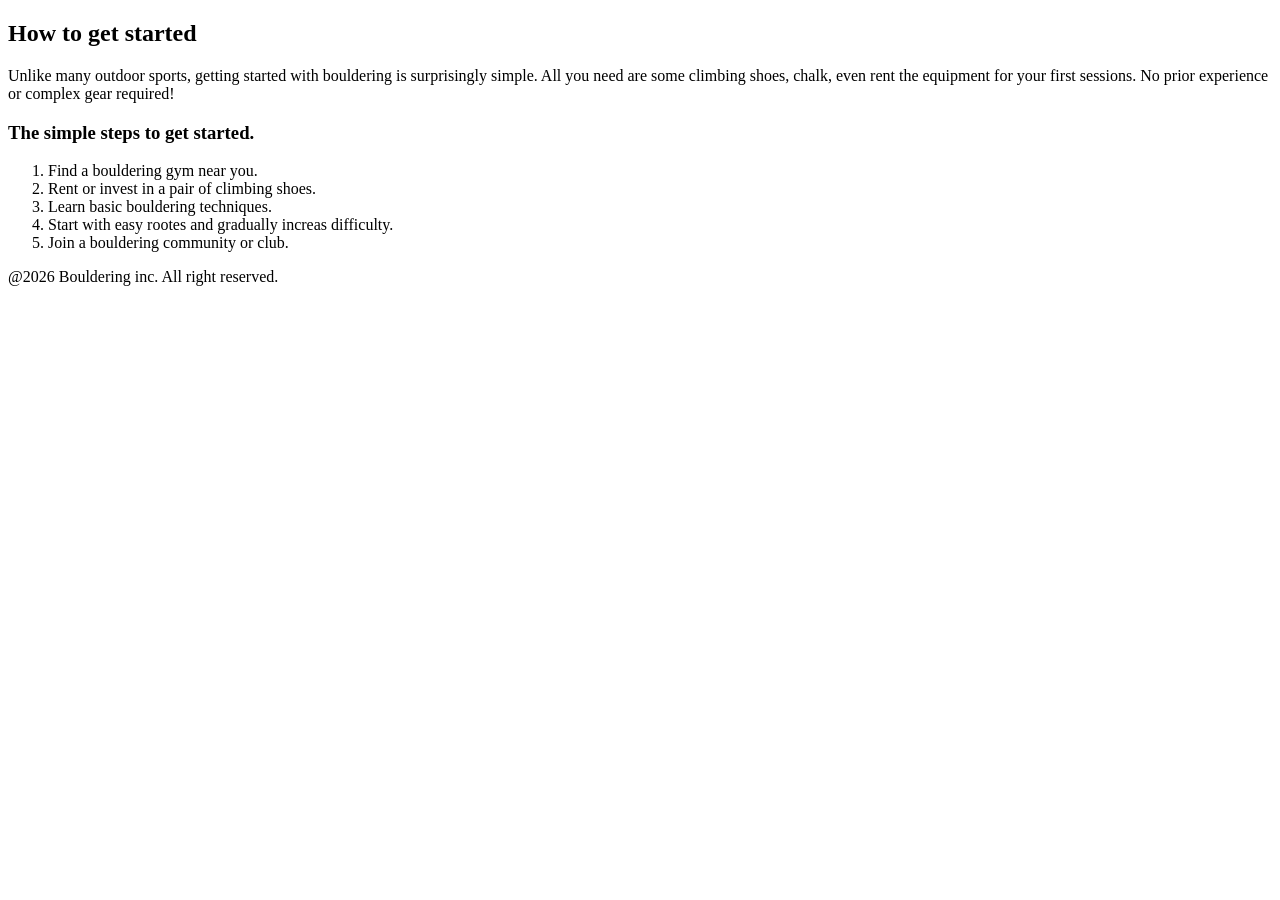
==== getstarted.html @ 0a2ca89d "first commit" ====
<!DOCTYPE html>
<html>
    <head>
        <title>Bouldering!</title>
    </head>

    <body>
       <header>
       </header> 
       <main>
        <section>
         <h2>How to get started</h2>
         <p>Unlike many outdoor sports, getting started with bouldering is surprisingly simple. All you need are some climbing shoes, chalk, even rent the equipment for your first sessions. No prior experience or complex gear required!</p>

         <h3>The simple steps to get started.</h3>
         <ol>
            <li>Find a bouldering gym near you.</li>
            <li>Rent or invest in a pair of climbing shoes.</li>
            <li>Learn basic bouldering techniques.</li>
            <li>Start with easy rootes and gradually increas difficulty.</li>
            <li>Join a bouldering community or club.</li>
         </ol>
        </section>
       </main>
       <footer>@2026 Bouldering inc. All right reserved.</footer>
    </body>
</html>
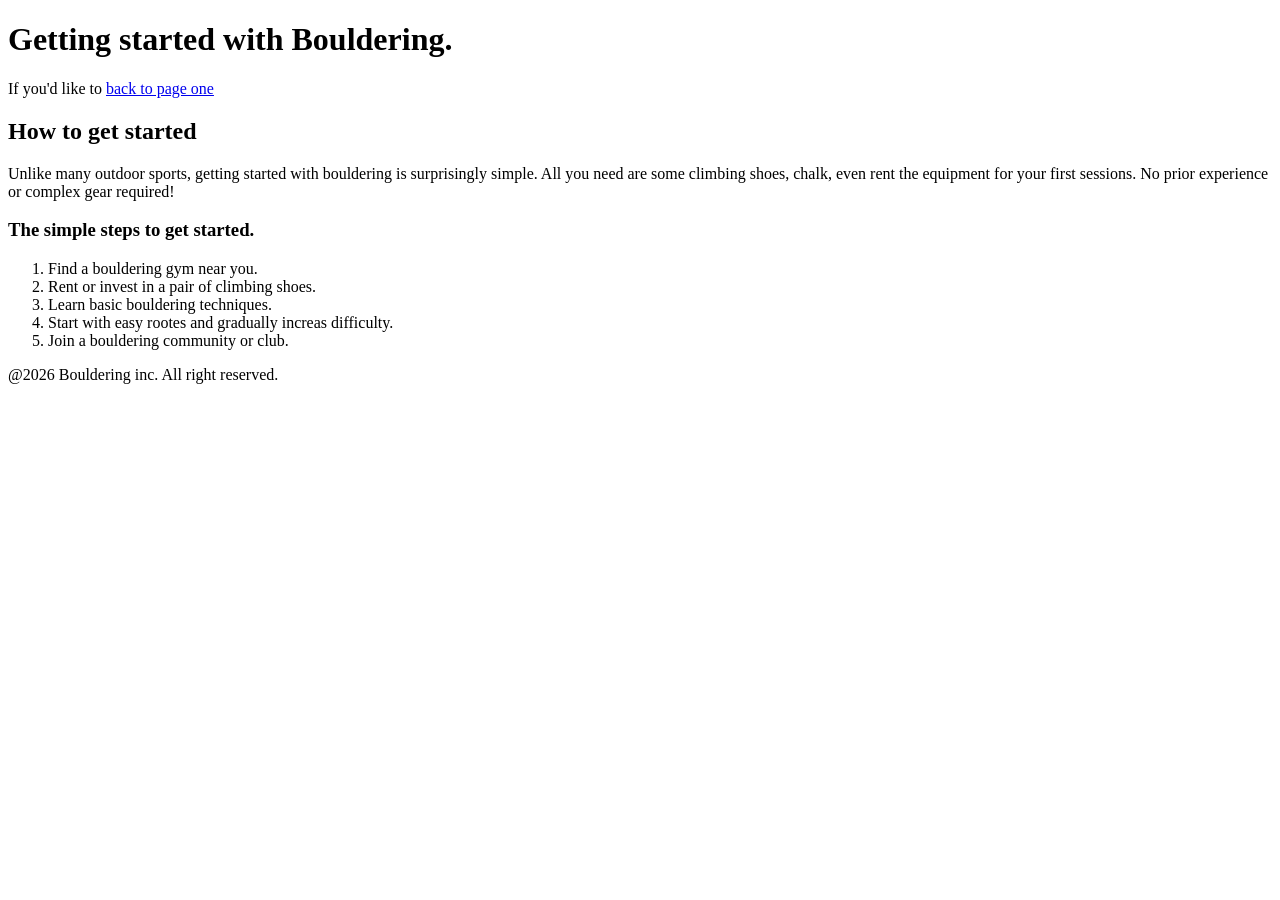
==== commit a741b8c4: "second commit" ====
--- a/getstarted.html
+++ b/getstarted.html
@@ -6,8 +6,12 @@
 
     <body>
        <header>
+      
        </header> 
        <main>
+          <h1>Getting started with Bouldering.</h1>
+
+          <p>If you'd like to <a href="index.html"> back to page one</a></p>
         <section>
          <h2>How to get started</h2>
          <p>Unlike many outdoor sports, getting started with bouldering is surprisingly simple. All you need are some climbing shoes, chalk, even rent the equipment for your first sessions. No prior experience or complex gear required!</p>
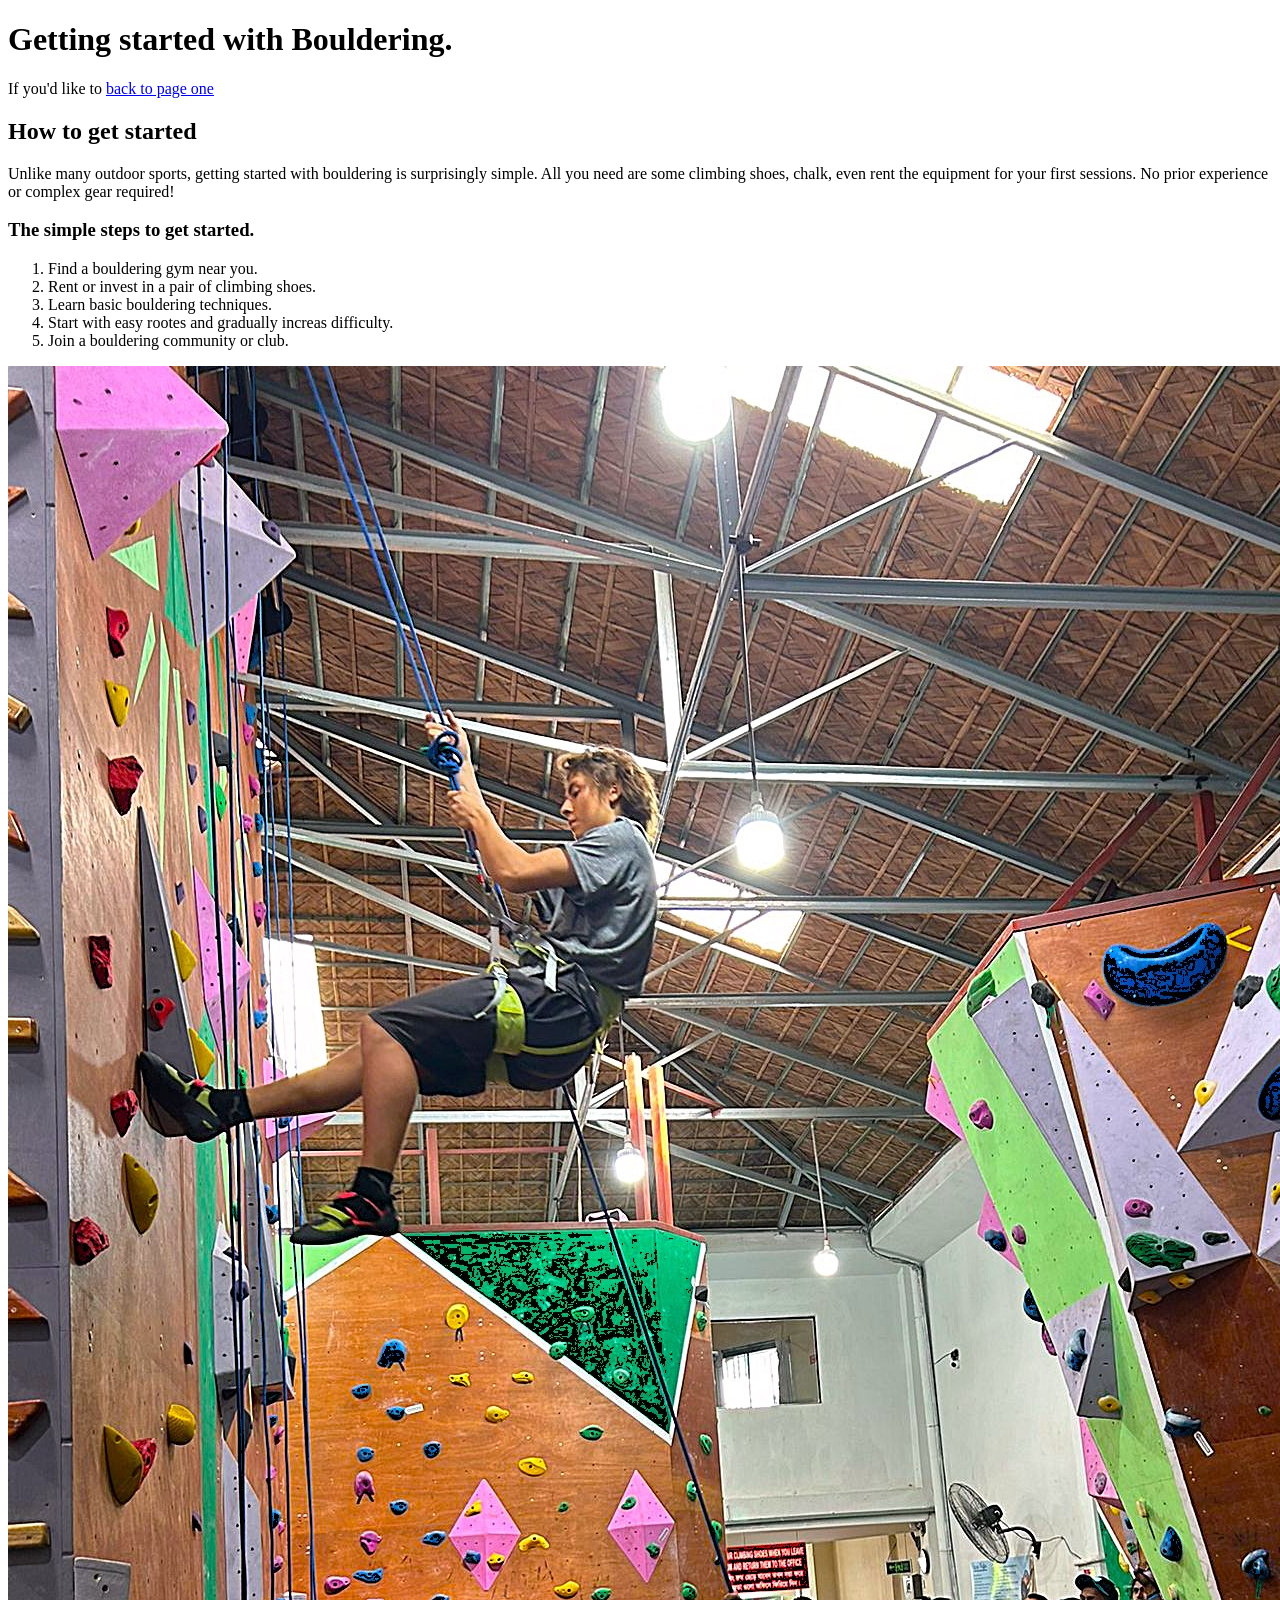
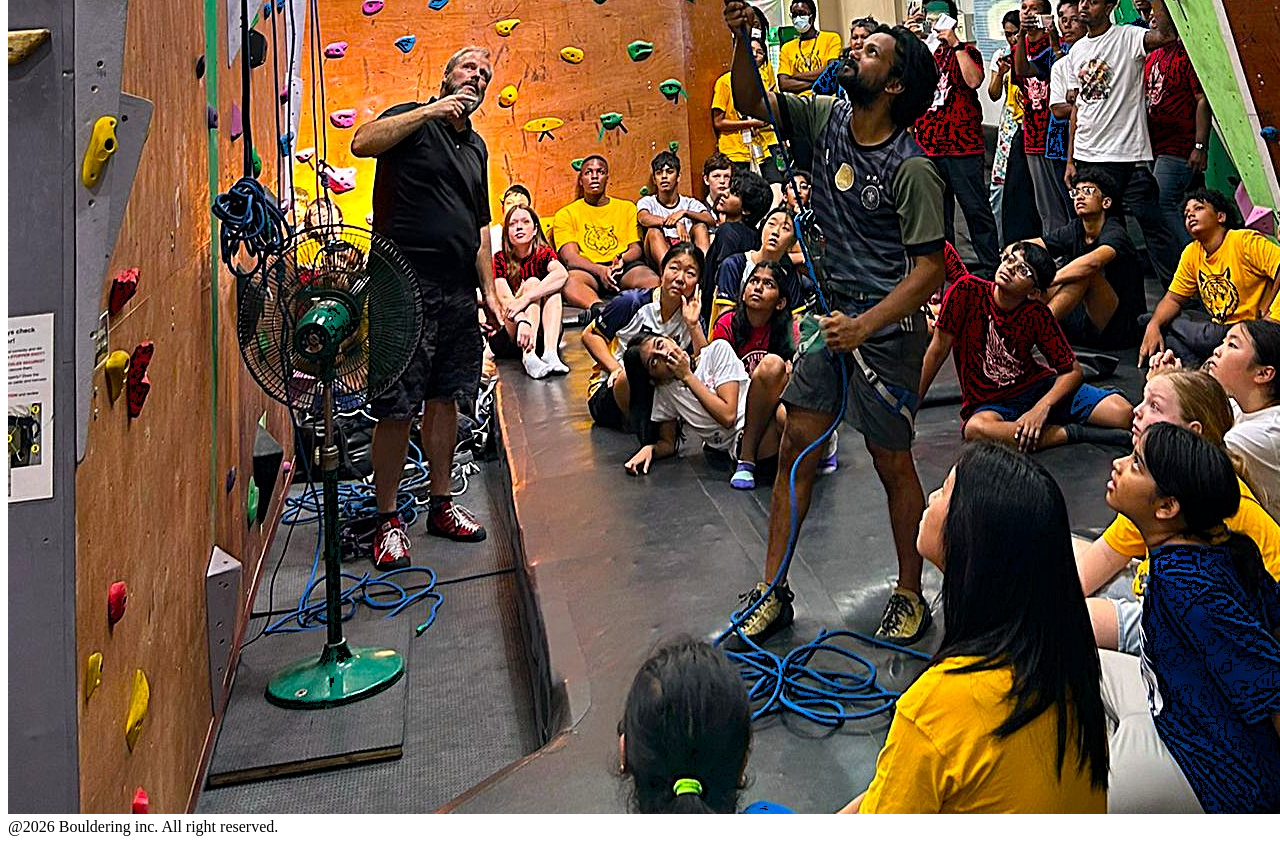
==== commit 09c2e485: "third commit" ====
--- a/getstarted.html
+++ b/getstarted.html
@@ -24,6 +24,8 @@
             <li>Start with easy rootes and gradually increas difficulty.</li>
             <li>Join a bouldering community or club.</li>
          </ol>
+
+         <img src="image/1736940287164.jpg" alt="getting started">
         </section>
        </main>
        <footer>@2026 Bouldering inc. All right reserved.</footer>
